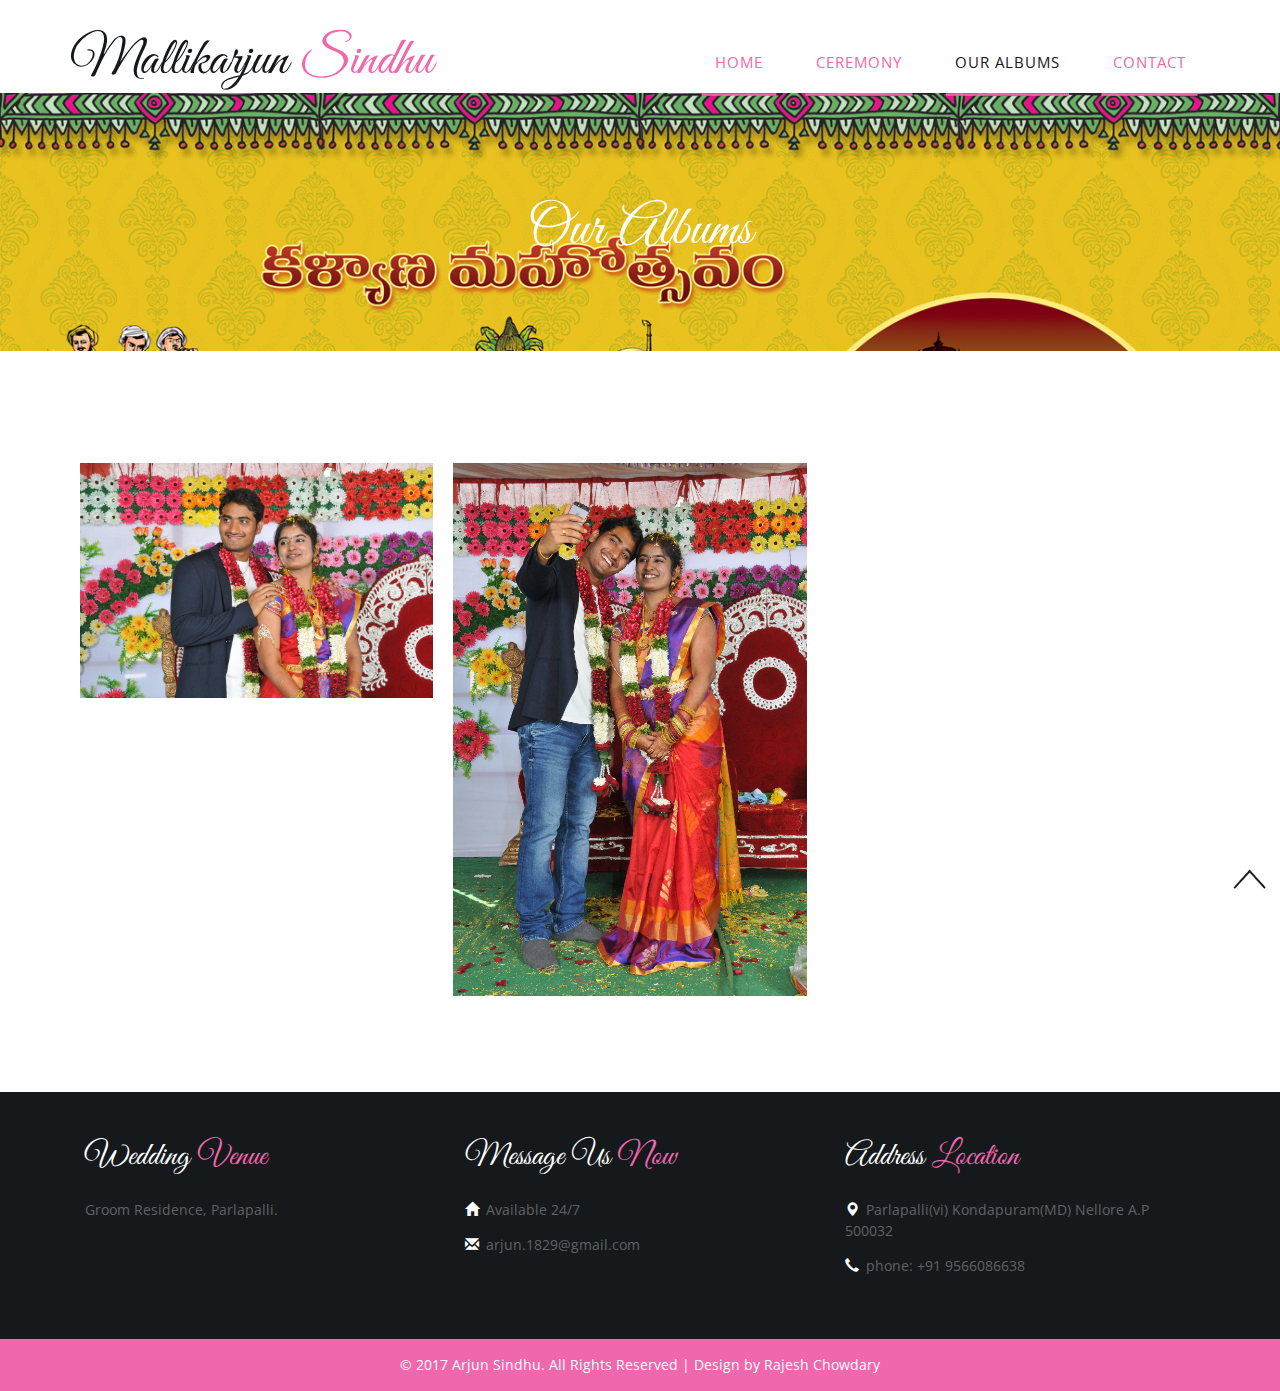
==== albums.html @ a533fb0a "added all content" ====
<!DOCTYPE HTML>
<html>
<head>
<title>Arjun weds Sindhu</title>
<meta name="viewport" content="width=device-width, initial-scale=1">
<meta http-equiv="Content-Type" content="text/html; charset=utf-8" />
<meta name="keywords" content="Best Day Responsive web template, Bootstrap Web Templates, Flat Web Templates, Andriod Compatible web template, 
Smartphone Compatible web template, free webdesigns for Nokia, Samsung, LG, SonyErricsson, Motorola web design" />
<script type="application/x-javascript"> addEventListener("load", function() { setTimeout(hideURLbar, 0); }, false); function hideURLbar(){ window.scrollTo(0,1); } </script>
<link href="css/bootstrap.css" rel='stylesheet' type='text/css' />
<link href='//fonts.googleapis.com/css?family=Open+Sans:700,700italic,800,300,300italic,400italic,400,600,600italic' rel='stylesheet' type='text/css'>
<!--Custom-Theme-files-->
	<link href="css/style.css" rel='stylesheet' type='text/css' />	
	<script src="js/jquery.min.js"> </script>
	<link rel="stylesheet" href="css/lightbox.css" type="text/css" media="all" />
    <script src="js/modernizr.custom.js"></script>

<!--/script-->
<script type="text/javascript" src="js/move-top.js"></script>
<script type="text/javascript" src="js/easing.js"></script>
<script type="text/javascript">
			jQuery(document).ready(function($) {
				$(".scroll").click(function(event){		
					event.preventDefault();
					$('html,body').animate({scrollTop:$(this.hash).offset().top},900);
				});
			});
</script>

</head>
<body>
	<!--start-home-->
	<div id="home" class="header">
		<div class="header-top">
			<div class="container">
				<div class="logo">
					<a href="index.html"><h1>Mallikarjun<span> Sindhu</span></h1></a>
				</div>
				 <span class="menu"> </span>
				    <div class="top-menu">
							<ul class="cl-effect-7">
								<li><a href="index.html">Home</a></li>
							
								<li><a href="ceremony.html">Ceremony</a></li>
								<li><a class="active" href="albums.html">Our Albums</a></li>
								<li><a href="contact.html">contact</a></li>
							</ul>
				</div>
            <!-- script-for-menu -->
				<script>
				$( "span.menu" ).click(function() {
				  $( ".top-menu" ).slideToggle( "slow", function() {
				    // Animation complete.
				  });
				});
			</script>
			<div class="clearfix"></div>
	<!--End-top-nav-script-->
			</div>
		</div>
       </div>
	   <!--banner-->
	<div class="banner two">
	     	<div class="container">
				<h2 class="second-head">Our Albums</h2>	
		    </div>
	</div>
	  <!--//banner-->
	<!--gallery-section-->
  <div class="gallery-section">
      <div class="container">
         <div class="categorie-grids cs-style-1">
				 <div class="col-md-4 cate-grid grid">
					<figure>
						<img src="images/3.jpg" alt="">
						<figcaption>
							<h3>Best Day</h3>
							
							<a class="example-image-link" href="images/3.jpg" data-lightbox="example-1" data-title="Interior Design">VIEW</a>
						</figcaption>
					</figure>
				 </div>
				 <div class="col-md-4 cate-grid grid">
					 <figure>
						<img src="images/4.jpg" alt="">
						<figcaption>
							<h3>Best Day</h3>
							
							<a class="example-image-link" href="images/4.jpg" data-lightbox="example-1" data-title="Interior Design">VIEW</a>
						</figcaption>
					</figure>
				 </div>
				
				 	
               <script src="js/lightbox.js"></script>
			 <div class="clearfix"></div>
		 </div>
	 </div>
</div>
	<!--/attend-->
     
	<!--/footer-->

	      <div class="footer">
		    <div class="container">
				 <div class="footer-top">
				    <div class="col-md-4 footer-grid">
					     <h4>Wedding <span>Venue</span></h4>
				          <ul class="bottom">
							 <li>Groom Residence, Parlapalli.</li>
							 
						 </ul>
				    </div>
					  <div class="col-md-4 footer-grid">
					     <h4>Message Us  <span>Now </span></h4>
				            <ul class="bottom">
						     <li><i class="glyphicon glyphicon-home"></i>Available 24/7 </li>
							 <li><i class="glyphicon glyphicon-envelope"></i><a href="mailto:arjun.1829@gmail.com">arjun.1829@gmail.com</a></li>
						   </ul>
				    </div>
					<div class="col-md-4 footer-grid">
					     <h4>Address  <span>Location </span></h4>
				           <ul class="bottom">
						     <li><i class="glyphicon glyphicon-map-marker"></i>Parlapalli(vi) Kondapuram(MD) Nellore A.P 500032 </li>
							 <li><i class="glyphicon glyphicon-earphone"></i>phone: +91 9566086638 </li>
						   </ul>
				    </div>
					<div class="clearfix"> </div>
				 </div>
			</div>
	     </div>

		<div class="copy">
		    <p>&copy; 2017 Arjun Sindhu. All Rights Reserved | Design by <a href="http://rajeshchowdary.com/">Rajesh Chowdary</a> </p>
		</div>

		<!--//footer-->
			<!--start-smooth-scrolling-->
						<script type="text/javascript">
									$(document).ready(function() {
										
										*/
										
										$().UItoTop({ easingType: 'easeOutQuart' });
										
									});
								</script>
		<a href="#home" id="toTop" class="scroll" style="display: block;"> <span id="toTopHover" style="opacity: 1;"> </span></a>


</body>
</html>
---- css/style.css ----
html, body{
font-family: 'Open Sans', sans-serif;
 font-size: 100%;
 background: #FFf;
}

body a {
	transition:0.5s all;
	-webkit-transition:0.5s all;
	-moz-transition:0.5s all;
	-o-transition:0.5s all;
	-ms-transition:0.5s all;
}
@font-face {
   font-family: 'GreatVibes-Regular';
   src: url(../fonts/GreatVibes-Regular.ttf)format('truetype');
}
a:hover{
 text-decoration:none;
}
input[type="button"],input[type="submit"],li.parallelogram{
	transition:0.5s all;
	-webkit-transition:0.5s all;
	-moz-transition:0.5s all;
	-o-transition:0.5s all;
	-ms-transition:0.5s all;
}
h1,h2,h3,h4,h5,h6{
   margin:0;		
   font-family: 'GreatVibes-Regular';
   font-weight:400;

}	
p{
	margin:0;
	font-family: 'Open Sans', sans-serif;
}
ul{
	margin:0;
	padding:0;
}
label{
	margin:0;
}
.logo  a{
	display:block;
}
.logo {
	float:left;
}
.logo  a h1{
     color: #15191c;
     font-size: 3.3em;
}
.logo  a h1:hover{
 text-decoration:none;
}
.logo  a h1 span{
 color:#f067ae;
}
.top-menu ul li a{
	position: relative;
    display: inline-block;
       padding: 20px 20px;
    outline: none;
    color: #fff;
    text-decoration: none;
    text-transform: uppercase;
    letter-spacing: 1px;
    font-weight: 400;
    text-shadow: 0 0 1px rgba(255,255,255,0.3);
    font-size: 1em;
}
.top-menu a:hover,
.top-menu a:focus {
	outline: none;
}
.top-menu {
	float:right;
}
.top-menu ul{
	padding:0;
	margin: 0;
}
*,
*:after,
*::before {
    -webkit-box-sizing: border-box;
    -moz-box-sizing: border-box;
    box-sizing: border-box;
}
.top-menu ul li {
	display: inline-block;
    margin: 0 .3em;
    outline: none;
    text-decoration: none;
    text-transform: uppercase;
    letter-spacing: 1px;
    font-weight: 400;
    font-size: 15px;
}
.top-menu ul li a{
	color:#f067ae;
}
ul a:hover,
ul a:focus {
	outline: none;
	color: #FFF;
	text-decoration: none;
}
/* Effect 7: second border slides up */
.cl-effect-7 a {
	padding: 12px 10px 10px;
	color: #566473;
	text-shadow: none;
	font-weight: 700;
}
.cl-effect-7 a::before,
.cl-effect-7 a::after {
	position: absolute;
	top: 100%;
	left: 0;
	width: 100%;
	height: 3px;
	background:#f067ae;
	content: '';
	-webkit-transition: -webkit-transform 0.3s;
	-moz-transition: -moz-transform 0.3s;
	transition: transform 0.3s;
	-webkit-transform: scale(0.85);
	-moz-transform: scale(0.85);
	transform: scale(0.85);
}
.cl-effect-7 a::after {
	opacity: 0;
	-webkit-transition: top 0.3s, opacity 0.3s, -webkit-transform 0.3s;
	-moz-transition: top 0.3s, opacity 0.3s, -moz-transform 0.3s;
	transition: top 0.3s, opacity 0.3s, transform 0.3s;
}
.cl-effect-7 a:hover::before,
.cl-effect-7 a:hover::after,
.cl-effect-7 a:focus::before,
.cl-effect-7 a:focus::after {
	-webkit-transform: scale(1);
	-moz-transform: scale(1);
	transform: scale(1);
}
.cl-effect-7 a:hover::after,
.cl-effect-7 a:focus::after {
	top: 0%;
	opacity: 1;
}
nav a {
	position: relative;
	display: inline-block;
	outline: none;
	color: #e01981;
	text-decoration: none;
	text-transform: uppercase;
	font-weight: 400;
	text-shadow: 0 0 1px rgba(255,255,255,0.3);
	font-size: 1em;
}
nav a:hover,
nav a:focus {
	outline: none;
}
.top-menu ul li a:hover,.top-menu ul li a.active{
	color:#15191c;
}
.top_right {
    float: right;
	    margin-top: 0.6em;
}
.top_right h6{
       color: #00aaad;
    font-size: 0.85em;
    font-weight: 400;
    text-transform: uppercase;
	    padding: 0;
}
.top_right p {
         color: #a5cd39;
    font-size: 1em;
       font-weight: 600;
    text-transform: uppercase;
    margin-top: 0.8em;
}
.header-middle {
    padding: 2em 0;
}
/*--responsive-design--*/
@media (max-width:640px){
	.header-bottom {
  		padding: 1em 0;
	}
	.logo a h1 {
		font-size: 3em;
		margin-bottom: 10px;
	}
	 span.menu {
	  width: 35px;
	  height: 35px;
	  background: url('../images/nav.png') no-repeat;
	  display: inline-block;
	  cursor: pointer;
	  float: right;
	  margin: 0.7em 0;
	}
	.header-bottom {
  		padding: 1em 0;
	}
	.top-menu {
  	      width: 100%;
		display: none;
		text-align: center;
		background: #f067ae;
		padding: 0;
		margin-top: 4px;
		padding: 1em 0;
	}
	.top-menu ul{
		float:none;
		width:100%;
	}
	.top-menu ul li{
		display:block;
		float: none;
	}
	.top-menu ul li a {
  		  color: #fff;
		  display: block;
		     padding: 4px 0px;
    margin: 0 0 1em 0;
	}
}
/*--start-home--*/
.header-top {
      padding: 2em 0 0 0;
    background: #fff;
}
.banner{
    background: url(../images/banner.jpg) no-repeat center top;
    background-size: cover;
    -webkit-background-size: cover;
    -moz-background-size: cover;
    -o-background-size: cover;
    -ms-background-size: cover;
    min-height: 518px;
}
/*--header--*/
#slider2,
#slider3 {
  box-shadow: none;
  -moz-box-shadow: none;
  -webkit-box-shadow: none;
  margin: 0 auto;
}
.rslides_tabs li:first-child {
  margin-left: 0;
}
.rslides_tabs .rslides_here a {
  background: rgba(255,255,255,.1);
  color: #fff;
  font-weight: bold;
}
.events {
  list-style: none;
}
.callbacks_container {
  position: relative;
  float: left;
  width: 100%;
}
.callbacks {
  position: relative;
  list-style: none;
  overflow: hidden;
  width: 100%;
  padding: 0;
  margin: 0;
}
.callbacks li {
  position: absolute;
  width: 100%;
}
.callbacks img {
  position: relative;
  z-index: 1;
  height: auto;
  border: 0;
}
.callbacks .caption {
	display: block;
	position: absolute;
	z-index: 2;
	font-size: 20px;
	text-shadow: none;
	color: #fff;
	left: 0;
	right: 0;
	padding: 10px 20px;
	margin: 0;
	max-width: none;
	top: 10%;
	text-align: center;
}
.callbacks_nav {
      position: absolute;
    -webkit-tap-highlight-color: rgba(0,0,0,0);
    top:17%;
    left: 0;
    opacity: 0.7;
    z-index: 3;
    text-indent: -9999px;
    overflow: hidden;
    text-decoration: none;
    height: 70px;
    width:40px;
    background: transparent url("../images/arrows.png") no-repeat left top;
    margin-top:3%;
}
 .callbacks_nav:hover{
  	opacity: 0.5;
  }
.callbacks_nav.next {
     left: auto;
    background-position: right top;
    right: 403px;
 }
 .callbacks_nav.prev {
	right: auto;
    background-position: left top;
       left: 398px;
}
#slider3-pager a {
  display: inline-block;
}
#slider3-pager span{
  float: left;
}
#slider3-pager span{
	width:100px;
	height:15px;
	background:#fff;
	display:inline-block;
	border-radius:30em;
	opacity:0.6;
}
#slider3-pager .rslides_here a {
  background: #FFF;
  border-radius:30em;
  opacity:1;
}
#slider3-pager a {
  padding: 0;
}
#slider3-pager li{
	display:inline-block;
}
.rslides {
  position: relative;
  list-style: none;
  overflow: hidden;
  width: 100%;
  padding: 0;
}
.rslides li {
  -webkit-backface-visibility: hidden;
  position: absolute;
  display:none;
  width: 100%;
  left: 0;
  top: 0;
}
.rslides li{
  position: relative;
  display: block;
  float: left;
}
.rslides img {
  height: auto;
  border: 0;
  }
.callbacks_tabs{
    list-style: none;
    position: absolute;
    bottom: -64%;
    z-index: 999;
    right: -1%;
    padding: 0;
    margin: 0;
    display: block;
}
.slider-top span{
	font-weight:600;
}
.callbacks_tabs li{
    display: block;
    margin: 0.3em .0em;
}
@media screen and (max-width: 600px) {
  .callbacks_nav {
    top: 47%;
    }
}
/*----*/
.callbacks_tabs a{
 visibility: hidden;
}
.callbacks_tabs a:after {
    content: "\f111";
  font-size: 0;
  font-family: FontAwesome;
  visibility: visible;
  display: block;
     width:14px;
    height:14px;
    display: block;
    background:#fff;
  display: inline-block;
  border:none;
  border-radius:50%;
  -webkit-border-radius:50%;
  -moz-border-radius:50%;
  -o-border-radius:50%;
  -ms-border-radius:50%;
}
.callbacks_here a:after{
  background:#f067ae;
}
.banner-info {
    margin-top: 11em;
    text-align: center;
    margin-left: 9em;
}
.banner-info h3 {
          font-size: 4em;
    color: #fff;
    line-height: 1.3em;
}
.banner-info h3 span{
  color: #f067ae;
}
.banner-info p {
  font-size: 1em;
  font-weight:400;
  color:#ffcc00;
  margin: 0.3em 0;
}
/*--drop-down--*/
select {
    width: 100%;
    font-size:0.9em;
    font-weight: 500;
    padding: 5.3px;
    outline: none;
    color: #777;
    background: url(../images/down.png) no-repeat 95% 50% #f3f5f7;
    border: 1px solid #fff;
    cursor: pointer;
    -webkit-appearance: none;
}
select option {
    border: 1px solid #DFDFDF;
    outline: none;
    -webkit-transition: all 0.3s ease-in-out;
    -moz-transition: all 0.3s ease-in-out;
    -o-transition: all 0.3s ease-in-out;
    transition: all 0.3s ease-in-out;
}
.main-drop {
    position: relative;
}
.hands h4 {
       font-size: 2.8em;
    text-align: center;
    color: #fff;
    margin-bottom: 18px;
}
.hands {
    position: absolute;
    top: 66%;
    left:5%;
}
.couple {
       position: absolute;
    z-index: 9999;
}
.couple h5 {
        text-align: center;
    margin-top: 26px;
    font-size: 2em;
    color: #fff
}
.bride{
    padding: 2em 3.75em;
	 background-color: #15191C;
}
.groom {
    background-color:#1D2327;
    padding: 2em 3.75em;
}
.couple img {
    border-radius: 50%;
	-webkit-border-radius: 50%;
	-moz-border-radius: 50%;
	-o-border-radius: 50%;
	-ms-border-radius: 50%;
}
/*--welcome--*/
.welcome-top {
    text-align: center;
    margin: 0 auto;
    padding: 5em 0 5em 26em;
}
.welcome-top h2 {
    text-align: center;
    margin-top: 26px;
    font-size:2.7em;
      color: #15191c;
}
.welcome-top p {
        font-size: 0.9em;
    line-height: 1.9em;
    color: #777;
    margin: 1em 0 2em 0;
}
.welcome-top a{
	position: relative;
    display: inline-block;
    padding:15px 20px;
    outline: none;
   color: #15191c;
    text-decoration: none;
    text-transform: uppercase;
    letter-spacing: 1px;
    font-weight: 400;
    text-shadow: 0 0 1px rgba(255,255,255,0.3);
    font-size:0.95em;
}
.welcome-top a:hover,
.welcome-top a:focus {
	outline: none;
}
.welcome-top a {
	color: #15191c;
	text-shadow: none;
	font-weight: 700;
}
.welcome-top a::before,
.welcome-top a::after {
	position: absolute;
	top: 100%;
	left: 0;
	width: 100%;
	height: 3px;
	background: #e01981;
	content: '';
	-webkit-transition: -webkit-transform 0.3s;
	-moz-transition: -moz-transform 0.3s;
	transition: transform 0.3s;
	-webkit-transform: scale(0.85);
	-moz-transform: scale(0.85);
	transform: scale(0.85);
}
.welcome-top a::after {
	opacity: 0;
	-webkit-transition: top 0.3s, opacity 0.3s, -webkit-transform 0.3s;
	-moz-transition: top 0.3s, opacity 0.3s, -moz-transform 0.3s;
	transition: top 0.3s, opacity 0.3s, transform 0.3s;
}
.welcome-top a:hover::before,
.welcome-top a:hover::after,
.welcome-top a:focus::before,
.welcome-top a:focus::after {
	-webkit-transform: scale(1);
	-moz-transform: scale(1);
	transform: scale(1);
}
.welcome-top a:hover::after,
.welcome-top a:focus::after {
	top: 0%;
	opacity: 1;
}
/*--registry-section--*/
.registry-section {
    background-color:#f4f4f4;
    padding: 4em 0 0 0;
}
h3.tittle {
       font-size: 4em;
    text-align: center;
    margin-bottom: 1em;
    color: #15191C;
}
a.mask {
	text-decoration: none;
	overflow: hidden;
	display: block;
}
a.mask {
	text-decoration: none;
	overflow: hidden;
	display: block;
}
img.zoom-img:hover {
	-webkit-transform: scale(1.15);
	-webkit-transition-timing-function: ease-out;
	-webkit-transition-duration: 750ms;
	-moz-transform: scale(1.15);
	-moz-transition-timing-function: ease-out;
	-moz-transition-duration: 750ms;
	overflow: hidden;
}
img.zoom-img {
	-webkit-transform: scale(1, 1);
	-webkit-transition-timing-function: ease-out;
	-webkit-transition-duration: 250ms;
	-moz-transform: scale(1, 1);
	-moz-transition-timing-function: ease-out;
	-moz-transition-duration: 250ms;
}
.registry-left,.registry-right {
    padding: 0;
}
.registry-left img,.registry-right img {
    width: 100%;
}
.registry-text {
    background-color: #15191C;
    padding: 3em 3em;
	border-top:3px solid #15191C;
	border-bottom:3px solid #f067ae;
}
.registry-text:hover {
    -webkit-transition: all 0.3s ease-in-out;
    -moz-transition: all 0.3s ease-in-out;
    -o-transition: all 0.3s ease-in-out;
    transition: all 0.3s ease-in-out;
		border-top:3px solid  #f067ae;
	border-bottom:3px solid #f067ae;
}
.registry-text h4 {
       font-size: 2.5em;
    color: #f067ae;
}
.registry-text h6 {
    font-size:1.8em;
    color:#fff;
	margin-top:1em;
}
.registry-text p{
    font-size: 0.9em;
    line-height: 1.9em;
    color: #fff;
    margin: 1em 0 0em 0;
}
/*--friends--*/
.friends{
    background: url(../images/f.jpg) no-repeat center top;
    background-size: cover;
    -webkit-background-size: cover;
    -moz-background-size: cover;
    -o-background-size: cover;
    -ms-background-size: cover;
    min-height:520px;
}
.friends-section {
    padding: 4em 0 0 0;
}
.testimonial-content {
    text-align: center;
    width: 75%;
    padding: 2em;
    border: 4px solid #fff;
    margin: 5em auto 3em;
}
.testimonial-content p img {
    display: inline-block;
    margin: 0 10px;
}
.testimonial-content p {
    font-size: 1em;
    line-height: 1.9em;
    color: black;
    margin: 1em 0 0em 0;
}
.test,.test img {
    text-align: center;
    margin: 0 auto;
}
.test img {
    border-radius: 50%;
    -webkit-border-radius: 50%;
    -moz-border-radius: 50%;
    -o-border-radius: 50%;
    -ms-border-radius: 50%;
}
.test h5 {
    text-align: center;
    margin-top: 20px;
    font-size: 2em;
    color: #fff;
}
/*--rsvp--*/
.attend {
    background: url(../images/bg.jpg)no-repeat 0px 0px;
    background-size: cover;
    -webkit-background-size: cover;
    -o-background-size: cover;
    -moz-background-size: cover;
    min-height:650px;
	position:relative;
}
label {
    margin: 0;
    font-size: 1em;
    color: #34353a;
    margin-bottom: 0.3em;
    font-weight: 400;
}
.attend form input[type="text"]{
    width: 100%;
    border: 1px solid #ddd;
    outline: none;
    background: none;
    padding:9px 18px;
    font-weight: 400;
    font-size: 15px;
    text-transform: uppercase;
    color: #333;
    margin: 0px 0 7px 0;
}
.attend form input[type="submit"] {
    outline: none;
    padding: 0.7em 1em;
    color: #fff;
    background: #f067ae;
    font-weight: 500;
    font-size: 1em;
    display: block;
    border: none;
    margin: 0 auto;
}
.attend form input[type="submit"]:hover {
    background-color: #15191c;
	    transition: 0.5s all;
    -webkit-transition: 0.5s all;
    -moz-transition: 0.5s all;
    -o-transition: 0.5s all;
    -ms-transition: 0.5s all;
}
h3.tittle.atd {
       margin: 0em auto 0 0;
    text-align: center;
    color: #fff;
    padding-top: 0.5em;
}
.sub {
    margin-top: 0.5em;
}
.rsvp {
   width: 25%;
    margin: 0 auto;
    background: #fff;
    padding-bottom: 3px;
    position: absolute;
    top: 23%;
    left: 41%;
    padding: 2em 2em;
}
.rsvp select{
    width: 100%;
    font-size: 0.9em;
    font-weight: 500;
    padding:9px;
    outline: none;
    color: #777;
    background: url(../images/down.png) no-repeat 95% 50% #fff;
    border: 1px solid #ddd;
    cursor: pointer;
    -webkit-appearance: none;
	    margin-bottom: 1em;
}
.program-img img{
width:100%;
}
.program-text p,.program-img p {
    font-size: 0.9em;
    line-height: 1.9em;
    color: #777;
    margin: 1em 0 0em 0;
}
.post-time {
       float: left;
    width: 18%;
    margin-right: 3%;
}
.post-time a {
    outline: none;
    padding: 0.6em 0.7em;
    color: #fff;
    background: #f067ae;
    font-weight: 500;
    font-size: 1em;
    display: block;
    border: none;
	text-align:center;
}
.program {
      padding: 5em 0;
}
.popular-post-grids {
    padding: 1em 0;
}
.post-text {
    float: left;
    width: 72%;
	    text-align: left;
}
.popular-post-grid {
    margin-bottom:1em;
}
.media-left.response-text-left {
    float: left;
		width:19%;
}
.media-left.response-text-left img {
    border-radius: 50%;
	-o-border-radius: 50%;
	-moz-border-radius: 50%;
	-webkit-border-radius: 50%;
	-ms-border-radius: 50%;
}
.post-img img {
    width: 73%;
}
a.pp-title:hover {
   color: #F067AE;
}
.response-text-right p {
    font-size: 0.9em;
    margin: 0 0 1em;
    line-height: 2em;
    color: #AFAFAF;
}
.media-left.response-text-left a {
       color: #ffcc00;
    font-size: 1em;
    display: block;
    margin-top: 5px;
    text-align: center;
       margin-right: 47px;
}
.media-body.response-text-right ul li {
	    color: #ffcc00;
    font-size: 0.9em;
    display: inline-block;
    font-weight: bold;
}
.media-body.response-text-right ul li a{
       color: #000008;
    font-size: 1em;
    display: block;
    margin-top: 6px;
    margin-left: 2em;
}
.media-body.response-text-right ul li a:hover {
	color:#F90;
}
.response {
    padding: 1em;
}
.scrollbar{
    float: left;
    height: 426px;
    width: 100%;
    overflow-y: scroll;
}
.force-overflow
{
	min-height: 330px;
}
#style-2::-webkit-scrollbar-track
{
	-webkit-box-shadow: inset 0 0 6px rgba(0,0,0,0.3);
	background-color:#fff;
}

#style-2::-webkit-scrollbar
{
	width:5px;
	background-color:#f067ae;
}

#style-2::-webkit-scrollbar-thumb
{
	background-color:#f067ae;
}
.response-text-right p {
        color: #777;
    font-size: 1em;
    margin: 0 0 1em;
}
.media-body.response-text-right {
    float:right;
	width:77%;
	text-align: left;
}
.post-text h4 {
    font-size:2.6em;
    color: #15191C;
}
.program-img h4 {
    margin-top: 20px;
    font-size: 2.8em;
    text-align: center;
    color: #15191C;
}
.program-img p {
text-align:center;
}
/*--our-story--*/
.banner.two {
    background: url(../images/banner2.jpg) no-repeat center top;
    background-size: cover;
    -webkit-background-size: cover;
    -moz-background-size: cover;
    -o-background-size: cover;
    -ms-background-size: cover;
    min-height:300px;
}
h2.second-head {
    color: #fff;
    font-size: 4em;
    text-align: center;
    padding: 2em 0;
}
.our-story {
    padding: 5em 0;
}
.story-img{
  position:relative;
}
.story-img img{
  width:100%;
}
.our-story-text{
  text-align:right;
}
.our-story-text.two {
    text-align: left;
}
.our-story-text p {
    font-size: 0.9em;
    line-height: 1.9em;
    color: #777;
    margin: 1em 0 0em 0;
}
.our-story-text h4 {
    font-size: 2.5em;
    color: #f067ae;
}
.date-rotate {
    font-weight: normal;
    z-index: 2;
    background-color: #F067AE;
    text-align: center;
    color: #fff;
    padding: 1.2em 1em;
}
.date-rotate span {
   font-size:1em;
}
.our-story-top {
    margin-bottom: 3em;
}
/*--ceremony--*/
.blog-bottom {
	position: relative;
}
.blog-left {
	width:44%;
	float: left;
	padding-bottom: 5%;
	height: 330px;
}
.blog-left p{
	color:#777;
	font-size: 0.8755em;
	line-height: 1.9em;
	width: 86%;
}

.blog-right{
	width: 43%;
	float: right;
	position: relative;
	padding-bottom: 5%;
}
.blog-right.two{
 float:left;
}
.blog-left.two {
    float: right;
}
.blog-right h6,.blog-left h6{
    color: #15191c;
    font-size:1.8em;
}
.blog-right h4,.blog-left h4{
    font-size: 2.5em;
    color: #f067ae;
	margin:2% 0;
}
.blog-right p{
	color:#777;
	font-size: 0.8755em;
	line-height: 1.9em;
	width: 86%;
}
.circle {
	    position: absolute;
    top: 0em;
    left: 557px;
    display: block;
    width: 16px;
    height: 16px;
    border: 3px solid #E3E4E4;
    -webkit-border-radius: 50%;
    -moz-border-radius: 50%;
    border-radius: 50%;
    background-color: #F067AE;
    padding: 10px;
}
.post {
	background: #15191C;
	color: #fff;
	width: 80px;
	height: 80px;
	padding: 12px;
	text-align: center;
	border: 7px solid #EBEBEB;
	position: absolute;
	left: 47em;
	border-radius: 30em;
	-webkit-border-radius: 30em;
	-moz-border-radius: 30em;
	-o-border-radius: 30em;
	-webkit-transition: all 0.5s ease-in-out;
   -moz-transition: all 0.5s ease-in-out;
   -o-transition: all 0.5s ease-in-out;
   -ms-transition: all 0.5s ease-in-out;
   transition: all 0.5s ease-in-out;
}
.post a{
	color:#fff;
	    text-decoration: none;
    font-size: 0.9em;
}
.post:hover {
	background:#f067ae;
	color: #fff;
}
.ceremony {
    padding: 5em 0;
}
span.devide-line {
    width: 0;
    height: 316px;
    position: absolute;
    top: 19px;
    display: initial;
    border: 1px dashed #F067AE;
    right: 569px;
}
/*--gallery--*/
.gallery-section {
    padding:4em 0 4em 0;
    text-align: center;
}
.grid {
	padding: 20px 20px 100px 20px;
	max-width: 1300px;
	margin: 0 auto;
	list-style: none;
	text-align: center;
}
.grid {
	display: inline-block;
	width: 440px;
	margin: 0;
	padding: 0px;
	text-align: left;
	position: relative;
	
}
.grid figure {
	margin: 0;
	position: relative;
}
.grid figure img {
	max-width: 100%;
	display: block;
	position: relative;
}
.grid figcaption {
	position: absolute;
    top: 0;
    left: 0;
    padding: 20px;
    background: rgba(239, 89, 166, 0.77);
    color: #fff;
}
.grid figcaption span:before {
	content: ' ';
}
.grid figcaption a {
	     text-align: center;
    padding: 9px 21px;
    font-size: 0.8em;
    display: inline-block;
    background: #15191C;
    color: #fff;
    text-decoration: none;
}
.grid figcaption a:hover {
	background-color:#464042;
}
.cs-style-1 figcaption {
	height: 100%;
	width: 100%;
	opacity: 0;
	text-align: center;
	-webkit-backface-visibility: hidden;
	-moz-backface-visibility: hidden;
	backface-visibility: hidden;
	-webkit-transition: -webkit-transform 0.3s, opacity 0.3s;
	-moz-transition: -moz-transform 0.3s, opacity 0.3s;
	transition: transform 0.3s, opacity 0.3s;
}
.no-touch .cs-style-1 figure:hover figcaption,
.cs-style-1 figure.cs-hover figcaption {
	opacity: 1;
	-webkit-transform: translate(15px, 15px);
	-moz-transform: translate(15px, 15px);
	-ms-transform: translate(15px, 15px);
	transform: translate(15px, 15px);
}
.cs-style-1 figcaption h3 {
    font-size: 2.5em;
    color: #fff;
    margin: 0.5em 0 0.3em 0;
}

.cs-style-1 figcaption span {
	font-size: 0.9em;
	display: block;
}
.cs-style-1 figcaption a {
	margin-top:1em;
}
/* Caption Style 1 */
.categorie-grids {
	margin-top:3em;
}
.cate-grid{	
	background-size: 100%;
    margin: 0 10px;
    width: 31%;
    padding: 0;
    margin-bottom: 2em;
}
.cate-grid h4 {
	color: #e21737;
	font-size: 1.5em;
	font-weight: 600;
	letter-spacing: 1px;
	margin-bottom: 13px;
} 
.cate-grid p {
  color: #fff;
  font-size: 1.5em;
  font-weight: 300;
}
a.store {
	color: #fff;
	font-size: .95em;
	border: 2px solid #000;
	border-radius: 7px;
  -web-kit-border-radius:7px;
  -o-border-radius:7px;
  -ms-border-radius:7px;
  -moz-border-radius:7px;
	font-weight: 500;
	display: inline-block;
	padding: 0.7em 2.2em;
	margin-top: 1.5em;
}
a.store:hover{
	border:2px solid #e21737;
	color:#e21737;
}
/*-- contact-page --*/
.contact-form {
	margin-bottom: 3em;
}
p.your-para {
        font-size: 0.9em;
    margin: 0 0 5px 0;
    font-weight: bold;
    text-transform: uppercase;
    color: #15191c;
}
.contact-grid input[type="text"], .contact-grid textarea {
  width: 100%;
  padding:0.8em;
  margin: 0 0 0.8em 0;

  background: #fff;
  outline: none;
  border: 1px solid #DADADA;
  -webkit-appearance: none;
}
.contact-grid textarea {
  resize: none;
  min-height: 220px;
}
.contact-in{
 padding-left:0;
}
.contact-in h5{
    color: #f067ae;
    font-size: 2em;
    margin: 0px 0 10px 0;
    line-height: 1.2em;
    padding: 0;
}
p.para1{
     color: #777;
    font-size: 0.9em;
    line-height: 1.9em;
}
address {
   width: 100%;
   color: #777;
  font-size:0.9em;
  line-height: 1.9em;
}
.contact-grid {
  padding-left: 0;
}
address  a {
 color: #777;
 font-size: 0.95em;
 line-height: 1.8em;
}
address  a:hover {
    color: #D00030;
}
.more-address b, strong{
         color: #000008!important;
}
.more-address{
    padding: 1em 0;
} 
abbr[title], abbr[data-original-title] {
    cursor: help;
    border-bottom: none!important;
    color: #444;
}
.send input[type="submit"] {
       background:#f067ae;
    outline: none;
    font-size: 1em;
    margin: 16px 0px;
    border: none;
    padding: 0.6em 2em;
    color: #fff;
    transition: 0.5s all;
    -webkit-transition: 0.5s all;
    -o-transition: 0.5s all;
    -moz-transition: 0.5s all;
    -ms-transition: 0.5s all;
    text-transform: uppercase;
    -webkit-appearance: none;
}
.send input[type="submit"]:hover {
      background:#15191c;
}
h3.tittle.find {
    margin-bottom:0.5em;
}
.map iframe {
    height: 400px;
    border: none;
    width: 100%;
}
.section-contact {
    padding: 5em 0 4em 0;
}
.map {
    padding-bottom: 4em;
}
/*--single-page--*/
.single-img{
  position:relative;
}
.date-single {
    font-weight: normal;
    z-index: 2;
    background-color: #F067AE;
    text-align: center;
    color: #fff;
    padding: 1.2em 1em;
}
.date-single span {
   font-size:1em;
}

.single-img img {
    width: 100%;
}
.single-page {
    padding: 5em 0;
}
.single-text p {
    color: #777;
    font-size: 0.9em;
    line-height: 1.9em;
}
.single-text h4 {
    font-size: 2.5em;
    color: #f067ae;
	    margin-bottom: 0.2em;
}
.single-text {
    margin: 2em 0 0 0;
}
.leave h4, h4.tz-title-4.tzcolor-blue {
    color:#F067AE;
    font-size: 2.5em;
    font-weight: 400;
    margin-top: 0.5em;
}
#commentform input[type="text"] {
    padding: 14px 15px;
    width: 100%;
    color: #555;
    font-size: 1em;
    border: 1px solid #eee;
    outline: none;
    display: block;
}
#commentform textarea {
    padding: 13px 20px;
    width: 100%;
    color: #444;
    font-size: 0.85em;
    outline: none;
    height: 150px;
    display: block;
    resize: none;
    font-weight: 400;
    border: 1px solid #eee;
    background: #fff;
}
#commentform input[type="submit"] {
    padding: 0.8em 3em;
    color: #fff;
    font-size: 1em;
    font-weight: 400;
    text-transform: uppercase;
    text-decoration: none;
    -webkit-appearance: none;
    background:#15191c;
    outline: none;
    border: none;
}
#commentform input[type="submit"]:hover {
    background:#F067AE;
}
.preview img {
    border-radius: 50%;
    -o-border-radius: 50%;
    -webkit-border-radius: 50%;
    -moz-border-radius: 50%;
    -ms-border-radius: 50%;
    width: 80%;
}
.title a {
    color: #383C40;
    font-size: 2.3em;
    font-weight: 400;
    font-family: 'GreatVibes-Regular';
}
.title a:hover{
    color: #F067AE;
}
.single_grid2 p {
    color: #777;
    font-size:0.9em;
    line-height: 1.9em;
    margin-top: 0.5em;
}
h5.m_26 a {
       float: right;
    text-decoration: none;
    color: #fff;
    font-size: 1.1em;
    font-weight: 400;
    padding: 0.7em 1.2em;
    display: inline-block;
    background: #15191c;
    margin: 0 auto;
    margin-top: 1em;
    font-family: 'Open Sans', sans-serif;
}
ul.list {
    margin-top: 3em;
}
ul.list li {
    list-style: none;
}
h5.m_26 a:hover {
background:#F067AE;
}
span.m_14 {
       color: #F067AE;
    font-weight: 400;
    text-transform: capitalize;
    font-size: 0.9em;
}
#commentform label {
    display: block;
    font-size: 1em;
    color: #777;
    font-weight: 400;
    margin: 0.5em 0;
}
p.form-submit {
    margin: 2em 0;
}
/*--footer--*/
.footer {
    padding:3em 0;
    background-color:#15191c;
}
.footer-grid h4 {
        color: #fff;
    font-size: 2em;
}
.footer-grid h4 span {
    color: #f067ae;
}
ul.bottom{
 margin-top:1.6em;
}
ul.bottom li {
    list-style: none;
    display: block;
    margin-bottom: 1em;
    color:#606265;
    font-size: 0.9em;
}
ul.bottom li a{
 color:#606265;
    font-size:1em;
}
ul.bottom li a:hover{
	    color: #e01981;
}
ul.bottom i {
    color: #fff;
    margin-right: 0.5em;
}
.copy {
        text-align: center;
    background:#f067ae;
    padding: 1em;
	}
.copy p {
  color: #fff;
  font-size: 0.9em;
}
.copy p a {
   color:#fff;
}
.copy p a:hover{
	 text-decoration: underline;
}
/*--top-move--*/
#toTop {
  display: none;
  text-decoration: none;
  position: fixed;
  bottom: 10px;
  right: 10px;
  overflow: hidden;
  width: 40px;
  height: 22px;
  border: none;
  text-indent: 100%;
  background: url(../images/move-top.png) no-repeat 0px 0px;
}
/*--responsive--*/
@media (max-width:1440px){
	.post {
		width: 80px;
		height: 80px;
		padding: 12px;
		left: 42em;
	}
	.rsvp {
		width: 27%;
		margin: 0 auto;
		top: 23%;
		left: 37%;
		padding: 2em 2em;
	}
}
@media (max-width:1366px){
	.post {
		width: 80px;
		height: 80px;
		padding: 12px;
		left: 39.8em;
	}
	h3.tittle {
		font-size: 3.5em;
	}
	.post-text h4 {
		font-size: 2.4em;
	}
	.program-img h4 {
      margin-top: 20px;
      font-size: 2.6em;
	}
	.blog-right h6, .blog-left h6 {
		font-size: 1.6em;
	}
	.blog-right h4, .blog-left h4 {
      font-size: 2.4em;
	}
	.banner.two {
		min-height: 258px;
	}
	h2.second-head {
		font-size: 3.5em;
		padding: 1.9em 0 0 0;
	}
	h3.tittle.atd {
		margin: 0em auto 0 0;
		padding-top: 1em;
	}
}
@media (max-width:1280px){
	.banner {
		min-height: 476px;
	}
	.rsvp {
		width: 30%;
		margin: 0 auto;
		top: 23%;
		left: 36%;
		padding: 2em 2em;
	}
	.post {
		width: 80px;
		height: 80px;
		padding: 12px;
		left: 40.9em;
		font-size: 0.9em;
	}
}
@media (max-width:1024px){
	.welcome-top {
		padding: 5em 0 5em 21em;
	}
	.banner-info {
		margin-top: 5em;
		text-align: center;
		margin-left: 6em;
	}
	.banner {
		min-height: 331px;
	}
	.registry-text {
      padding: 2em 2em;
	}
	.registry-text h6 {
		font-size: 1.4em;
		margin-top: 0.8em;
	}
	.registry-text p {
		font-size: 0.85em;
		margin: 0.5em 0 0em 0;
	}
	.registry-text h4 {
		font-size: 2.3em;
	}
	.testimonial-content p,.program-text p, .program-img p,.our-story-text p,.single_grid2 p,.single-text p {
      font-size: 0.9em;
	}
	.callbacks_nav.prev {
		right: auto;
		background-position: left top;
		left: 328px;
	}
	.callbacks_nav.next {
		left: auto;
		background-position: right top;
		right: 322px;
	}
	.post-text h4 {
		font-size: 2.2em;
	}
	.program-img h4 {
		margin-top: 20px;
		font-size: 2.4em;
	}
	.post-time a {
		padding: 0.6em 0.7em;
		font-size: 0.9em;
	}
	label {
		margin: 0;
		font-size: 0.9em;
		color: #34353a;
		margin-bottom: 0.3em;
		font-weight: 400;
	}
	.rsvp {
		width: 36%;
		margin: 0 auto;
		top: 23%;
		left: 32%;
		padding: 2em 2em;
	}
	h3.tittle {
		font-size: 3.3em;
	}
	.attend {
		min-height: 603px;
	}
	.banner-info h3 {
      font-size: 3.5em;
	}
	.banner.two {
		min-height: 214px;
	}
	h2.second-head {
		font-size: 3em;
		padding: 1.9em 0 0 0;
	}
	.our-story {
		padding: 4em 0;
	}
	.circle {
    position: absolute;
    top: 0em;
    left: 463px;
    display: block;
    width: 16px;
    height: 16px;
	}
	span.devide-line {
		width: 0;
		height: 316px;
		top: 19px;
		right: 463px;
	}
	.post {
		width: 80px;
		height: 80px;
		padding: 12px;
		left: 32.9em;
		font-size: 0.9em;
	}
	.cate-grid {
		background-size: 100%;
		margin: 0 10px;
		width: 31%;
		padding: 0;
		margin-bottom: 1.3em;
	}
	.cs-style-1 figcaption h3 {
		font-size: 2em;
		margin: 0em 0 0.3em 0;
	}
	.top-menu ul li a {
    position: relative;
    display: inline-block;
    padding: 20px 16px;
	}
}
@media (max-width:991px){
	.top-menu ul li a {
		position: relative;
		padding: 18px 4px;
	}
	.logo a h1 {
		font-size: 3em;
	}
	.main-drop img {
		width: 31%;
		text-align: center;
		margin: 0 auto;
	}
	.couple img{
	  width: 51%;
	}
	.hands h4 {
		font-size: 2.4em;
		margin-bottom: 11px;
	}
	.hands {
		top: 61%;
		left: 5%;
	}
	.groom, .bride {
		padding: 2em 1.35em;
	}
	.couple h5{
	font-size:1.8em;
	}
	.welcome-top {
		padding: 4em 0 4em 18em;
	}
	.welcome-top a {
		padding: 13px 17px;
		font-size: 0.9em;
	}
	.registry-left {
		float: left;
		width: 50%;
	}
	.registry-right {
		float:right;
		width: 50%;
	}
	.registry-text p {
		font-size: 0.8em;
		margin: 0.5em 0 0em 0;
	}
	.registry-text h4 {
		font-size: 2em;
		padding: 0;
		margin: 0;
	}
	.registry-text h6 {
		font-size: 1.4em;
		margin-top: 0.3em;
	}
	.testimonial-content {
		width: 97%;
		padding: 2em;
		border: 4px solid #fff;
		margin: 5em auto 3em;
	}
	.callbacks_nav.prev {
		right: auto;
		background-position: left top;
		left: 204px;
	}
	.callbacks_nav.next {
		left: auto;
		background-position: right top;
		right: 202px;
	}
	.program-img {
		float: left;
		width: 50%;
	}
	.program-text {
		float: right;
		width: 50%;
		padding: 0;
	}
	.post-time a {
		padding: 0.6em 0.7em;
		font-size: 0.8em;
	}
	.footer-grid {
		float: left;
		width: 33%;
	}
	.footer-grid h4 {
		font-size: 1.6em;
	}
	ul.bottom li {
		margin-bottom: 1em;
		font-size: 0.8em;
	}
	.our-story-img {
		float: left;
	 width:100%;
	}
	.our-story-text {
    text-align: right;
    width:100%;
    float: right;
    padding: 0;
	    margin-top: 2em;
	}
	.our-story-text.two {
		text-align: left;
		float:left;
	}
	.our-story-img.two {
		float: right;
		margin-top: 1em;
	}
	.circle {
		left: 360px;
		width: 16px;
		height: 16px;
	}
	span.devide-line {
		width: 0;
		height: 316px;
		top: 19px;
		right: 346px;
	}
	.blog-right h4, .blog-left h4 {
		font-size: 2.3em;
	}
	.post {
		width: 80px;
		height: 80px;
		padding: 12px;
		left: 31.4em;
		font-size: 0.9em;
	}
	.cate-grid {
		background-size: 100%;
		margin: 0 10px;
		width: 29%;
		padding: 0;
		margin-bottom: 1.3em;
	}
	.cs-style-1 figcaption span {
      font-size: 0.7em;
	}
	.cs-style-1 figcaption h3 {
		font-size: 1.5em;
		margin: 0em 0 0.3em 0;
	}
	.cs-style-1 figcaption a {
		margin-top: 0.5em;
		padding: 6px 21px;
		font-size: 0.7em;
	}
	.section-contact {
		padding: 4em 0 4em 0;
	}
	.map iframe {
      height: 300px;
	}
	.preview {
		float: left;
		width: 21%;
	}
	.data {
		padding: 0;
		float: right;
		width: 79%;
	}
	.our-story-img img {
		width: 100%;
	}
}
@media (max-width:800px){
	.contact-in {
		padding-left: 0;
		padding: 0;
	}
	.section-contact {
		padding: 4em 0 3em 0;
	}
	.post {
		width: 80px;
		height: 80px;
		padding: 12px;
		left: 24.6em;
		font-size: 0.9em;
	}
	.banner.two {
		min-height: 187px;
	}
	h2.second-head {
		font-size: 2.8em;
		padding: 1.6em 0 0 0;
	}
	.rsvp {
		width: 42%;
		margin: 0 auto;
		top: 23%;
		left: 28%;
		padding: 2em 2em;
	}
	.our-story-img {
		float: left;
		width: 100%;
		padding: 0;
	}
	.our-story-img.two {
		float: right;
		margin-top: 1em;
		padding: 0;
	}
	.test img {
		width: 14%;
	}
	.callbacks_nav.next {
		left: auto;
		background-position: right top;
		right: 236px;
	}
	.callbacks_nav.prev {
		right: auto;
		background-position: left top;
		left: 233px;
	}
	.callbacks_nav {
		top: 17%;
		height: 70px;
		width: 40px;
		background: transparent url("../images/arrows.png") no-repeat left top;
		margin-top: 0%;
	}
	.friends {
     min-height: 442px;
    }
	.test h5 {
      margin-top:18px;
      font-size: 1.6em;
	}
	.callbacks_tabs {
		bottom: -64%;
		right: 0%;
	}
	.welcome-top h2 {
		margin-top: 26px;
		font-size: 2.4em;
	}
	.welcome-top {
		padding: 4em 0 4em 15em;
	}
	.registry-text {
		padding: 0.5em 0.5em;
	}
	.registry-text h4 {
    font-size: 1.8em;
	}
	.registry-text h6 {
		font-size: 1.2em;
		margin-top: 0.3em;
	}
	.registry-text p {
		font-size: 0.75em;
		margin: 0.5em 0 0em 0;
	}
	.program {
		padding: 4em 0;
	}
}
@media (max-width:768px){
	.registry-left {
		float: left;
		width: 100%;
	}
	.registry-text h4 {
		font-size: 2.6em;
	}
	.registry-text h6 {
    font-size: 1.7em;
    margin-top: 0.5em;
	}
	.registry-text {
		padding: 2em 2em;
	}
	.registry-right {
		float: right;
		width: 100%;
	}
	.rsvp {
		width: 46%;
		margin: 0 auto;
		top: 23%;
		left: 27%;
		padding: 2em 2em;
	}
	.top-menu ul li a {
		position: relative;
		padding: 16px 4px;
		font-size: 0.9em;
	}
	.banner-info h3 {
		font-size: 3em;
	}
	.banner {
		min-height: 295px;
	}
	.program-img {
		float: left;
		width: 100%;
		padding: 0;
	}
	.program-text {
		float: right;
		width: 100%;
		padding: 0;
		margin-top: 2em;
	}
	.registry-text p {
		font-size: 0.85em;
		margin: 0.5em 0 0em 0;
	}
	.circle {
		left: 360px;
		width: 16px;
		height: 16px;
	}
}
@media (max-width:736px){
	.groom, .bride {
		padding: 2em 1.044em;
	}
	.callbacks_nav.prev {
		right: auto;
		background-position: left top;
		left: 193px;
	}
	.callbacks_nav.next {
		left: auto;
		background-position: right top;
		right: 198px;
	}
}
@media (max-width:667px){
	.logo a h1 {
		font-size: 2.6em;
	}
	.top-menu ul li a {
		position: relative;
		padding: 16px 0px;
		font-size: 0.9em;
	}
	.hands h4 {
		font-size: 2em;
		margin-bottom: 11px;
	}
	.groom, .bride {
		padding: 2em 0.35em;
	}
	.contact-grid {
		padding-left: 0;
		padding: 0;
	}
	.circle {
		left: 264px;
		width: 16px;
		height: 16px;
	}
	.post {
		width: 80px;
		height: 80px;
		padding: 12px;
		left: 17em;
		font-size: 0.9em;
	}
}
@media (max-width:640px){
	.header-top {
		padding: 1.2em 0 0 0;
		}
	
	.cl-effect-7 a::before, .cl-effect-7 a::after {
    position: absolute;
    top: 100%;
    left: 0;
    width: 100%;
    height: 2px;
    background: #fff;
	}
	.banner {
		min-height: 276px;
	}
	.banner-info h3 {
		font-size: 2.6em;
	}
	.callbacks_tabs a:after {
		width: 12px;
		height: 12px;
	}
	.couple h5 {
		font-size: 1.4em;
	}
	.couple img {
		width: 42%;
	}
	.groom, .bride {
		padding: 1em 0.35em;
	}
	.main-drop img {
		width: 32.2%;
		text-align: center;
		margin: 0 auto;
	}
	.logo a h1 {
		font-size:3em;
	}
	.main-drop img {
		width: 32.2%;
		text-align: center;
		margin: 0 auto;
	}
	.banner-info h3 {
		font-size: 2.6em;
	}
	.banner {
		min-height: 254px;
	}
	.welcome-top {
		padding: 3em 0 3em 13em;
	}
	.registry-text h6 {
		font-size: 1.5em;
		margin-top: 0.5em;
	}
	.testimonial-content {
		width: 100%;
		padding: 1em;
		border: 4px solid #fff;
		margin: 5em auto 3em;
	}
	h3.tittle {
		font-size: 3em;
	}
	.rsvp {
		width: 52%;
		margin: 0 auto;
		top: 23%;
		left: 24%;
		padding: 2em 2em;
	}
	.footer-grid {
		float: left;
		width: 100%;
		padding: 0;
	}
	.footer-grid {
		float: left;
		width: 100%;
		padding: 0;
		margin-bottom: 1em;
	}
	.footer-grid h4 {
		font-size: 2em;
	}
	ul.bottom li {
		margin-bottom: 1em;
		font-size: 0.9em;
	}
	.copy p {
		font-size: 0.85em;
	}
	.blog-left {
		width: 100%;
		float: left;
		padding-bottom: 5%;
		height: 312px;
	}
	.blog-right {
		width: 100%;
		float: right;
		position: relative;
		padding-bottom: 5%;
	}
	.circle {
		left: 360px;
		width: 16px;
		height: 16px;
		display: none;
	}
	span.devide-line {
		width: 0;
		height: 316px;
		top: 19px;
		right: 346px;
		display: none;
	}
	.blog-left {
		width: 100%;
		float: left;
		padding-bottom: 0%;
		height: 313px;
	}
	.blog-right:nth-child(1){
	padding-bottom: 1%;
	}
	.blog-right:nth-child(2){
	padding-bottom: 1%;
	}
	.blog-left.second {
		height: 213px;
	}
	.blog-left:nth-child(3){
	height:10px;
	}
	.post {
		width: 80px;
		height: 80px;
		padding: 12px;
		left: 0;
		font-size: 0.9em;
		padding-bottom: 3em;
		bottom: -113em;
	}
	.grid figcaption {
		top: 0;
		left: 0;
		padding: 8px 0;
	}
	.gallery-section {
		padding: 3em 0 3em 0;
	}
	h2.second-head {
      font-size: 2.6em;
	}
	.banner.two {
		min-height: 160px;
	}
	.footer {
    padding: 2em 0 1em 0;
	}
	.blog-left.two {
		float: right;
		height: 202px;
	}
	.blog-left.two.last {
		float: right;
		height: 309px;
	}
	.single-page {
		padding: 3em 0;
	}

}
@media (max-width:600px){
	.main-drop img {
		width: 32.2%;
		text-align: center;
		margin: 0 auto;
	}
	.hands h4 {
		font-size: 1.8em;
		margin-bottom: 11px;
	}
	select {
    width: 100%;
    font-size: 0.8em;
    font-weight: 500;
	}
	.groom, .bride {
		padding: 1em 0em;
		width: 99%;
	}
	.couple h5 {
		font-size:1.2em;
	}
	.cs-style-1 figcaption h3 {
		font-size: 1em;
		margin: 0em 0 0.3em 0;
	}
	.categorie-grids {
		margin-top: 1em;
	}
	.post {
		width: 80px;
		height: 80px;
		padding: 12px;
		left: 16px;
		font-size: 0.9em;
		padding-bottom: 3em;
		bottom: -150em;
	}

}
@media (max-width:568px){
	.groom, .bride {
		padding: 1em 0em;
		width: 93%;
	}.post {
    width: 80px;
    height: 80px;
    padding: 12px;
    left: 16px;
    font-size: 0.9em;
    padding-bottom: 3em;
    bottom: -154em;
}
}
@media (max-width:480px){
	.hands h4 {
		font-size: 1.4em;
		margin-bottom: 11px;
	}
	select {
		width: 100%;
		font-size: 0.7em;
		font-weight: 500;
	}
	.groom, .bride {
		padding: 1em 0em;
		width: 77%;
	}
	.welcome-top {
		padding: 3em 0 3em 10em;
	}
	.registry-section {
		padding: 3em 0 0 0;
	}
	.callbacks_nav.next {
		left: auto;
		background-position: right top;
		right: 110px;
    }
	.callbacks_nav.prev {
		right: auto;
		background-position: left top;
		left: 110px;
	}
	.test img {
		width: 22%;
	}
	.testimonial-content {
		width: 100%;
		padding: 1em;
		border: 4px solid #fff;
		margin: 3em auto 1em;
	}
	.friends {
		min-height: 392px;
	}
	.program {
		padding: 3em 0;
	}
	h3.tittle {
    font-size: 2.7em;
	}
	.rsvp {
		width: 63%;
		margin: 0 auto;
		top: 23%;
		left: 17%;
		padding: 2em 2em;
	}
	.banner {
		min-height: 224px;
	}
	.banner-info {
		margin-top: 2em;
		margin-left: 5em;
	}
	.banner-info h3 {
		font-size: 2.3em;
	}
	.our-story-text h4 {
      font-size: 2.4em;
	}
	.our-story {
		padding: 3em 0 2em 0;
	}
	.cate-grid {
		background-size: 100%;
		margin: 0 7px;
		width: 45%;
		padding: 0;
		margin-bottom: 1.3em;
	}
	.cs-style-1 figcaption h3 {
		font-size: 1.6em;
		margin: 0.3em 0 0.3em 0;
	}
	.section-contact {
		padding: 3em 0 2em 0;
	}
	.banner.two {
		min-height: 142px;
	}
	h2.second-head {
		font-size: 2.3em;
	}
	.welcome-top p {
    font-size: 0.85em;
	}
	.date-single {
		padding: 1em 1em;
		font-size: 0.9em;
	}
	.date-rotate {
		padding: 1em 1em;
	}
	.post {
		width: 80px;
		height: 80px;
		padding: 12px;
		left: 0;
		font-size: 0.9em;
		padding-bottom: 3em;
		bottom: -111em;
	}
	.post {
		width: 80px;
		height: 80px;
		padding: 12px;
		left: 10px;
		font-size: 0.9em;
		padding-bottom: 3em;
		bottom: -103em;
	}
	.single-text h4,.leave h4, h4.tz-title-4.tzcolor-blue {
      font-size: 2em;
	}
	#commentform label {
    font-size: 0.9em;
	}
	#commentform input[type="text"] {
    padding: 10px 10px;
    font-size: 0.9em
	}
	h5.m_26 a {
    float: right;
    font-size: 1em;
    padding: 0.6em 1.2em;
    margin: 0 auto;
    margin-top: 1em;
	}
}
@media (max-width:414px){
	.cate-grid {
		background-size: 100%;
		margin: 0 7px;
		width: 42%;
		padding: 0;
		margin-bottom: 1.3em;
	}
	.cs-style-1 figcaption h3 {
		font-size: 1.4em;
		margin: 0.3em 0 0.3em 0;
	}
	select {
		width: 100%;
		font-size: 0.67em;
		font-weight: 500;
		padding: 3px;
	}
	.logo a h1 {
		font-size: 2.8em;
	}
	.hands h4 {
		font-size: 1.2em;
		margin-bottom: 6px;
	}
	.banner-info h3 {
		font-size: 2em;
	}
	.banner {
		min-height: 154px;
	}
	.groom, .bride {
		padding: 1em 0em;
		width: 65.5%;
	}
	.welcome-top {
		padding: 2em 0 2em 8em;
	}
	.callbacks_nav.prev {
		right: auto;
		background-position: left top;
		left: 73px;
	}
	.callbacks_nav.next {
		left: auto;
		background-position: right top;
		right: 79px;
	}
	h3.tittle {
		font-size: 2.5em;
		margin-bottom: 0.5em;
	}
	.program {
		padding: 2em 0;
	}
	h3.tittle.atd {
		margin: 0em auto 0 0;
		padding-top: 1em;
		font-size: 2.2em;
	}
	.rsvp {
		width: 79%;
		margin: 0 auto;
		top: 17%;
		left: 10%;
		padding: 2em 2em;
	}
	.attend form input[type="submit"] {
      padding: 0.7em 1em;
      font-size: 0.9em;
	}
	.attend {
		min-height: 541px;
	}
	.copy p {
		font-size: 0.85em;
		line-height: 1.9em;
	}
	.banner.two {
		min-height: 97px;
	}
	h2.second-head {
		font-size: 2em;
		padding: 1.1em 0 0 0;
	}
	.our-story-text h4 {
		font-size: 2em;
	}
	.testimonial-content p, .program-text p, .program-img p,address,p.para1, .our-story-text p, .single_grid2 p, .single-text p {
		font-size: 0.85em;
	}
	.our-story-top {
		margin-bottom: 1em;
	}
	.blog-left {
    width: 100%;
    float: left;
    padding-bottom: 0%;
    height: 247px;
	}
	.blog-left.two {
		float: right;
		height: 235px;
	}
	.blog-left.two.last {
		float: right;
		height: 240px;
	}
	.post {
		width: 80px;
		height: 80px;
		padding: 12px;
		left: 10px;
		font-size: 0.9em;
		padding-bottom: 3em;
		bottom: -103em;
	}
	.preview {
		float: left;
		width: 24%;
		padding-left: 0;
	}
	.data {
		padding: 0;
		float: right;
		width: 76%;
	}
	.cs-style-1 figcaption h3 {
		font-size: 1.2em;
		margin: 0.2em 0 0em 0;
	}
	.welcome-top h2 {
		margin-top: 20px;
		font-size: 2em;
	}
	.registry-text h4 {
    font-size: 2em;
	}
	.registry-text h6 {
		font-size: 1.4em;
		margin-top: 0.5em;
	}
	.friends-section {
		padding: 2em 0 0 0;
	}
}
@media (max-width:384px){
.blog-right h4, .blog-left h4 {
		font-size: 2em;
	}
	.blog-left p {
		font-size: 0.8755em;
		width: 100%;
	}
	.blog-right h6, .blog-left h6 {
		font-size: 1.4em;
	}
	.ceremony {
		padding: 2em 0;
	}
	.blog-left {
		width: 100%;
		float: left;
		padding-bottom: 0%;
		height: 176px;
	}
	.blog-left.two.last {
		float: right;
		height: 167px;
	}
	.blog-left.two {
		float: right;
		height: 247px;
	}
	.blog-left.second {
		height: 237px;
	}
	h3.tittle {
		font-size: 2.3em;
		margin-bottom: 0.5em;
	}
	.post {
       width: 60px;
    height: 60px;
    padding: 5px;
    left: 10px;
    font-size: 0.7em;
    padding-bottom: 3em;
    bottom: -122em;
   }
	.program-img h4 {
		margin-top: 20px;
		font-size: 1.8em;
	}
	.program-text p, .program-img p {
		font-size: 0.85em;
		margin: 0.5em 0 0em 0;
	}
	.post-text h4 {
		font-size: 1.6em;
	}
	.post-time a {
		padding: 0.6em 0.7em;
		font-size: 0.6em;
	}
	h3.tittle.atd {
		margin: 0em auto 0 0;
		padding-top: 1em;
		font-size: 1.8em;
	}
	.rsvp {
		width: 82%;
		margin: 0 auto;
		top: 15%;
		left: 9%;
		padding: 1em 1em;
	}
	.attend form input[type="submit"] {
		padding: 0.6em 1em;
		font-size: 0.9em;
	}
	.attend {
		min-height: 487px;
	}
	.footer-grid h4 {
		font-size: 1.8em;
	}
	.logo a h1 {
		font-size: 2.5em;
	}
	span.menu {
		width: 35px;
		height: 35px;
		background: url('../images/nav.png') no-repeat;
		display: inline-block;
		cursor: pointer;
		float: right;
		margin: 0.4em 0;
	}
	.cate-grid {
		background-size: 100%;
		margin: 0 7px;
		width: 95%;
		padding: 0;
		margin-bottom: 1.3em;
	}
	.cs-style-1 figcaption h3 {
		font-size: 1.8em;
		margin: 0.5em 0 0.3em 0;
	}
	.cs-style-1 figcaption a {
		margin-top: 0.8em;
		padding: 8px 21px;
		font-size: 0.8em;
	}
	.gallery-section {
		padding: 2em 0 2em 0;
	}
	.date-rotate {
		padding: 0.7em 0.7em;
	}
	.date-rotate span {
		font-size: 0.9em;
	}
	.our-story-text p {
		font-size: 0.85em;
		margin: 0.3em 0 0em 0;
	}
	.testimonial-content p {
    font-size: 0.8em;
	}
	.testimonial-content {
		width: 100%;
		padding: 1em 0.5em;
		margin: 2em auto 1em;
	}
	.friends {
		min-height: 353px;
	}
	.callbacks_nav.next {
		left: auto;
		background-position: right top;
		right: 43px;
	}
	.callbacks_nav.prev {
		right: auto;
		background-position: left top;
		left: 42px;
	}
	.callbacks_nav {
		top: 4%;
		height: 70px;
		width: 40px;
		background: transparent url("../images/arrows.png") no-repeat left top;
		margin-top: 0%;
	}
	.single-page {
		padding: 2em 0;
	}
		.contact-in h5 {
    font-size: 1.6em;
	}
	.section-contact {
		padding: 2em 0 2em 0;
	}
	address a {
		font-size: 1em;
	}
	.contact-grid textarea {
		resize: none;
		min-height: 101px;
	}
	.map {
		padding-bottom: 2em;
	}
	.map iframe {
		height: 200px;
	}
	.program {
      padding: 3em 0 2em 0;
    }
	.callbacks_tabs li {
		display: block;
		margin: 0em .0em;
	}
	.banner-info h3 {
		font-size: 1.8em;
	}
	.hands h4 {
		font-size: 1em;
		margin-bottom: 6px;
	}
	.hands {
		top: 59%;
		left: 3%;
	}
	select {
		width: 100%;
		font-size: 0.6em;
		font-weight: 500;
		padding: 3px;
	}
	.groom, .bride {
		padding: 0.5em 0em;
		width: 48.55%;
	}
	.couple h5 {
		font-size: 1em;
		padding: 0;
		margin: 10px 0 0 0;
	}
	.main-drop img {
		width: 26.2%;
		text-align: center;
		margin: 0 auto;
	}
	.couple img {
		width: 62%;
	}
	.welcome-top h2 {
		margin-top: 20px;
		font-size: 1.8em;
	}
	.welcome-top {
		padding: 2em 0 2em 6em;
	}
	.welcome-top a {
		padding: 13px 13px;
		font-size: 0.8em;
	}
	.registry-text {
		padding: 2em 1em;
	}
}
@media (max-width:375px){
	.blog-right h4, .blog-left h4 {
		font-size: 2em;
	}
	.blog-left p {
		font-size: 0.8755em;
		width: 100%;
	}
	.blog-right h6, .blog-left h6 {
		font-size: 1.4em;
	}
	.ceremony {
		padding: 2em 0;
	}
	.blog-left {
		width: 100%;
		float: left;
		padding-bottom: 0%;
		height: 176px;
	}
	.blog-left.two.last {
		float: right;
		height: 167px;
	}
	.blog-left.two {
		float: right;
		height: 247px;
	}
	.blog-left.second {
		height: 237px;
	}
	h3.tittle {
		font-size: 2.3em;
		margin-bottom: 0.5em;
	}
	.post {
		width: 60px;
		height: 60px;
		padding: 5px;
		left: 10px;
		font-size: 0.7em;
		padding-bottom: 3em;
		bottom: -121em;
	}
	.program-img h4 {
		margin-top: 20px;
		font-size: 1.8em;
	}
	.program-text p, .program-img p {
		font-size: 0.85em;
		margin: 0.5em 0 0em 0;
	}
	.post-text h4 {
		font-size: 1.6em;
	}
	.post-time a {
		padding: 0.6em 0.7em;
		font-size: 0.6em;
	}
	h3.tittle.atd {
		margin: 0em auto 0 0;
		padding-top: 1em;
		font-size: 1.8em;
	}
	.rsvp {
		width: 82%;
		margin: 0 auto;
		top: 15%;
		left: 9%;
		padding: 1em 1em;
	}
	.attend form input[type="submit"] {
		padding: 0.6em 1em;
		font-size: 0.9em;
	}
	.attend {
		min-height: 487px;
	}
	.footer-grid h4 {
		font-size: 1.8em;
	}
	.logo a h1 {
		font-size: 2.5em;
	}
	span.menu {
		width: 35px;
		height: 35px;
		background: url('../images/nav.png') no-repeat;
		display: inline-block;
		cursor: pointer;
		float: right;
		margin: 0.4em 0;
	}
	.cate-grid {
		background-size: 100%;
		margin: 0 7px;
		width: 95%;
		padding: 0;
		margin-bottom: 1.3em;
	}
	.cs-style-1 figcaption h3 {
		font-size: 1.8em;
		margin: 0.5em 0 0.3em 0;
	}
	.cs-style-1 figcaption a {
		margin-top: 0.8em;
		padding: 8px 21px;
		font-size: 0.8em;
	}
	.gallery-section {
		padding: 2em 0 2em 0;
	}
	.date-rotate {
		padding: 0.7em 0.7em;
	}
	.date-rotate span {
		font-size: 0.9em;
	}
	.our-story-text p {
		font-size: 0.85em;
		margin: 0.3em 0 0em 0;
	}
	.testimonial-content p {
    font-size: 0.8em;
	}
	.testimonial-content {
		width: 100%;
		padding: 1em 0.5em;
		margin: 2em auto 1em;
	}
	.friends {
		min-height: 353px;
	}
	.callbacks_nav.next {
		left: auto;
		background-position: right top;
		right: 43px;
	}
	.callbacks_nav.prev {
		right: auto;
		background-position: left top;
		left: 42px;
	}
	.callbacks_nav {
		top: 4%;
		height: 70px;
		width: 40px;
		background: transparent url("../images/arrows.png") no-repeat left top;
		margin-top: 0%;
	}
	.single-page {
		padding: 2em 0;
	}
		.contact-in h5 {
    font-size: 1.6em;
	}
	.section-contact {
		padding: 2em 0 2em 0;
	}
	address a {
		font-size: 1em;
	}
	.contact-grid textarea {
		resize: none;
		min-height: 101px;
	}
	.map {
		padding-bottom: 2em;
	}
	.map iframe {
		height: 200px;
	}
	.program {
      padding: 3em 0 2em 0;
    }
	.callbacks_tabs li {
		display: block;
		margin: 0em .0em;
	}
	.banner-info h3 {
		font-size: 1.8em;
	}
	.hands h4 {
		font-size: 1em;
		margin-bottom: 6px;
	}
	.hands {
		top: 59%;
		left: 3%;
	}
	select {
		width: 100%;
		font-size: 0.6em;
		font-weight: 500;
		padding: 3px;
	}
	.groom, .bride {
		padding: 0.5em 0em;
		width: 48.55%;
	}
	.couple h5 {
		font-size: 1em;
		padding: 0;
		margin: 10px 0 0 0;
	}
	.main-drop img {
		width: 27.2%;
		text-align: center;
		margin: 0 auto;
	}
	.couple img {
		width: 62%;
	}
	.welcome-top h2 {
		margin-top: 20px;
		font-size: 1.8em;
	}
	.welcome-top {
		padding: 2em 0 2em 6em;
	}
	.welcome-top a {
		padding: 13px 13px;
		font-size: 0.8em;
	}
	.registry-text {
		padding: 2em 1em;
	}
}
@media (max-width:320px){
	.blog-right h4, .blog-left h4 {
		font-size: 2em;
	}
	.blog-left p {
		font-size: 0.8755em;
		width: 100%;
	}
	.blog-right h6, .blog-left h6 {
		font-size: 1.4em;
	}
	.ceremony {
		padding: 2em 0;
	}
	.blog-left {
		width: 100%;
		float: left;
		padding-bottom: 0%;
		height: 176px;
	}
	.blog-left.two.last {
		float: right;
		height: 167px;
	}
	.blog-left.two {
		float: right;
		height: 247px;
	}
	.blog-left.second {
		height: 237px;
	}
	h3.tittle {
		font-size: 2.3em;
		margin-bottom: 0.5em;
	}
	.post {
    width: 60px;
    height: 60px;
    padding: 5px;
    left: 10px;
    font-size: 0.7em;
    padding-bottom: 3em;
    bottom: -128em;
   }
	.program-img h4 {
		margin-top: 20px;
		font-size: 1.8em;
	}
	.program-text p, .program-img p {
		font-size: 0.85em;
		margin: 0.5em 0 0em 0;
	}
	.post-text h4 {
		font-size: 1.6em;
	}
	.post-time a {
		padding: 0.6em 0.7em;
		font-size: 0.6em;
	}
	h3.tittle.atd {
		margin: 0em auto 0 0;
		padding-top: 1em;
		font-size: 1.8em;
	}
	.rsvp {
		width: 82%;
		margin: 0 auto;
		top: 15%;
		left: 9%;
		padding: 1em 1em;
	}
	.attend form input[type="submit"] {
		padding: 0.6em 1em;
		font-size: 0.9em;
	}
	.attend {
		min-height: 487px;
	}
	.footer-grid h4 {
		font-size: 1.8em;
	}
	.logo a h1 {
		font-size: 2.5em;
	}
	span.menu {
		width: 35px;
		height: 35px;
		background: url('../images/nav.png') no-repeat;
		display: inline-block;
		cursor: pointer;
		float: right;
		margin: 0.4em 0;
	}
	.cate-grid {
		background-size: 100%;
		margin: 0 7px;
		width: 95%;
		padding: 0;
		margin-bottom: 1.3em;
	}
	.cs-style-1 figcaption h3 {
		font-size: 1.8em;
		margin: 0.5em 0 0.3em 0;
	}
	.cs-style-1 figcaption a {
		margin-top: 0.8em;
		padding: 8px 21px;
		font-size: 0.8em;
	}
	.gallery-section {
		padding: 2em 0 2em 0;
	}
	.date-rotate {
		padding: 0.7em 0.7em;
	}
	.date-rotate span {
		font-size: 0.9em;
	}
	.our-story-text p {
		font-size: 0.85em;
		margin: 0.3em 0 0em 0;
	}
	.testimonial-content p {
    font-size: 0.8em;
	}
	.testimonial-content {
		width: 100%;
		padding: 1em 0.5em;
		margin: 2em auto 1em;
	}
	.friends {
		min-height: 353px;
	}
	.callbacks_nav.next {
		left: auto;
		background-position: right top;
		right: 43px;
	}
	.callbacks_nav.prev {
		right: auto;
		background-position: left top;
		left: 42px;
	}
	.callbacks_nav {
		top: 4%;
		height: 70px;
		width: 40px;
		background: transparent url("../images/arrows.png") no-repeat left top;
		margin-top: 0%;
	}
	.single-page {
		padding: 2em 0;
	}
		.contact-in h5 {
    font-size: 1.6em;
	}
	.section-contact {
		padding: 2em 0 2em 0;
	}
	address a {
		font-size: 1em;
	}
	.contact-grid textarea {
		resize: none;
		min-height: 101px;
	}
	.map {
		padding-bottom: 2em;
	}
	.map iframe {
		height: 200px;
	}
	.program {
      padding: 3em 0 2em 0;
    }
	.callbacks_tabs li {
		display: block;
		margin: 0em .0em;
	}
	.banner-info h3 {
		font-size: 1.8em;
	}
	.hands h4 {
		font-size: 1em;
		margin-bottom: 6px;
	}
	.hands {
		top: 59%;
		left: 3%;
	}
	select {
		width: 100%;
		font-size: 0.6em;
		font-weight: 500;
		padding: 3px;
	}
	.groom, .bride {
		padding: 0.5em 0em;
		width: 48.55%;
	}
	.couple h5 {
		font-size: 1em;
		padding: 0;
		margin: 10px 0 0 0;
	}
	.main-drop img {
		width: 32.2%;
		text-align: center;
		margin: 0 auto;
	}
	.couple img {
		width: 62%;
	}
	.welcome-top h2 {
		margin-top: 20px;
		font-size: 1.8em;
	}
	.welcome-top {
		padding: 2em 0 2em 6em;
	}
	.welcome-top a {
		padding: 13px 13px;
		font-size: 0.8em;
	}
	.registry-text {
		padding: 2em 1em;
	}
}
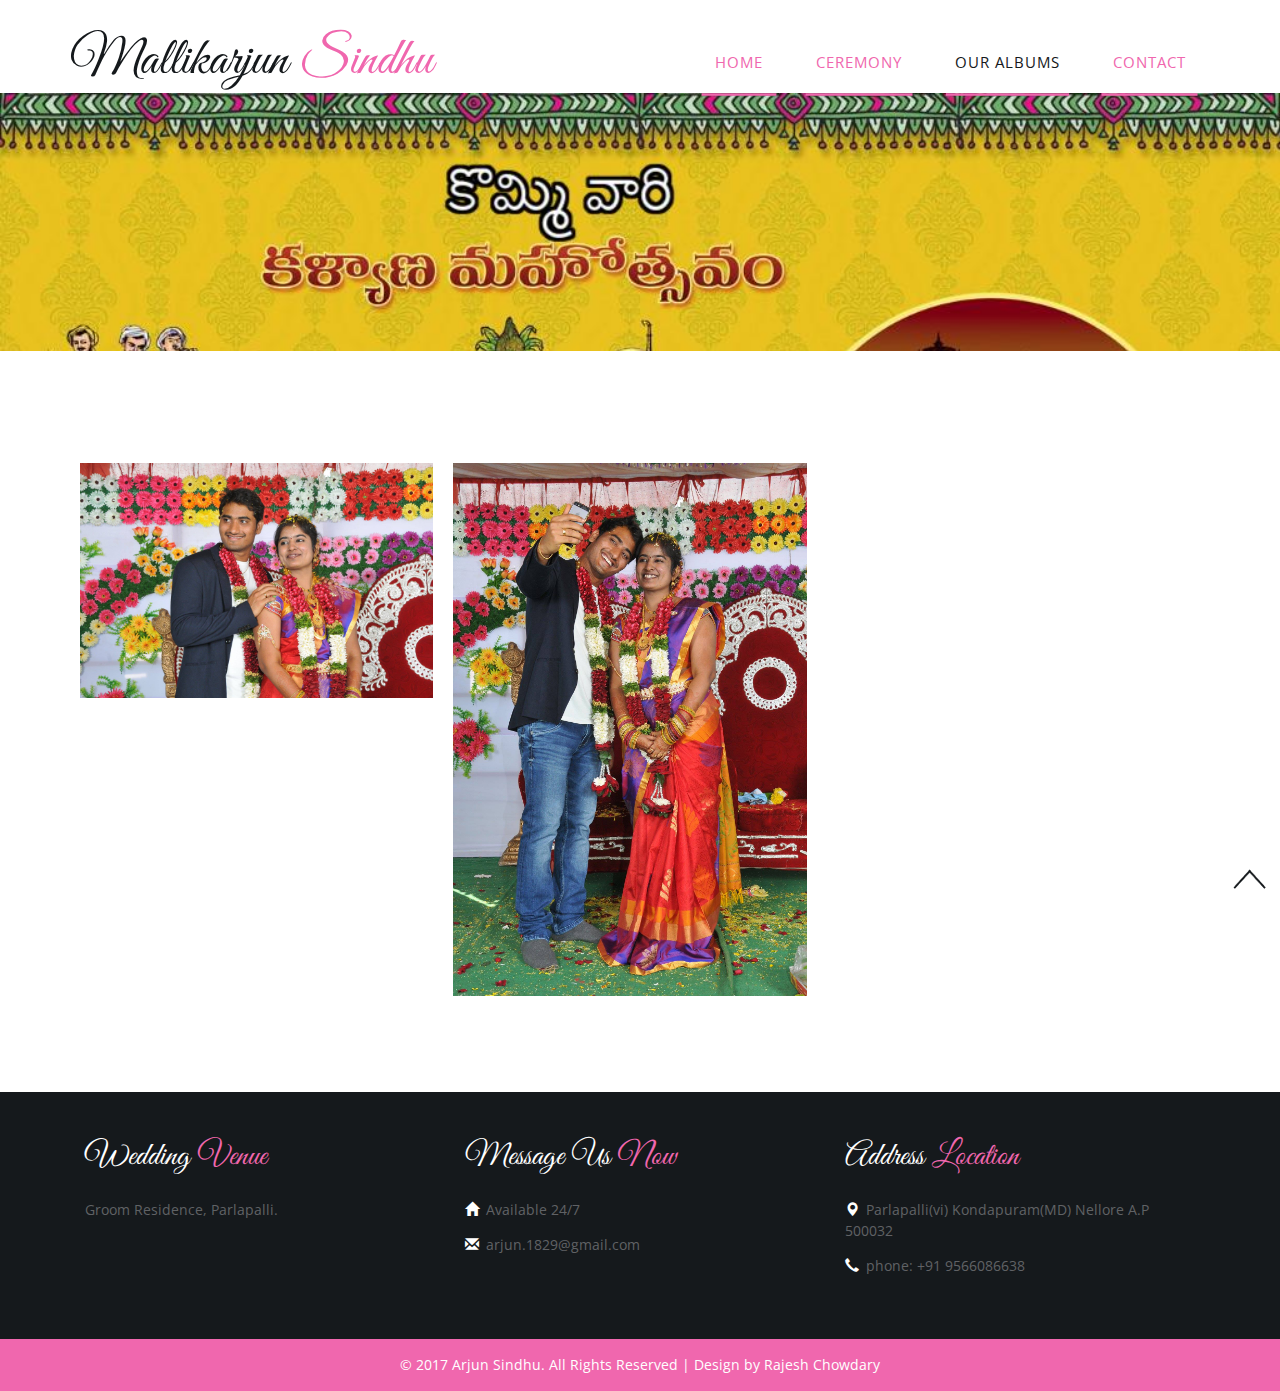
==== commit 3a4eafd4: "changes to website" ====
--- a/albums.html
+++ b/albums.html
@@ -62,9 +62,7 @@
        </div>
 	   <!--banner-->
 	<div class="banner two">
-	     	<div class="container">
-				<h2 class="second-head">Our Albums</h2>	
-		    </div>
+	     	
 	</div>
 	  <!--//banner-->
 	<!--gallery-section-->
--- a/css/style.css
+++ b/css/style.css
@@ -241,8 +241,9 @@
     background: #fff;
 }
 .banner{
-    background: url(../images/banner.jpg) no-repeat center top;
+    background: url(../images/kommi.jpg) no-repeat center top;
     background-size: cover;
+
     -webkit-background-size: cover;
     -moz-background-size: cover;
     -o-background-size: cover;
@@ -924,7 +925,7 @@
 }
 /*--our-story--*/
 .banner.two {
-    background: url(../images/banner2.jpg) no-repeat center top;
+    background: url(../images/kommi.jpg) no-repeat center top;
     background-size: cover;
     -webkit-background-size: cover;
     -moz-background-size: cover;
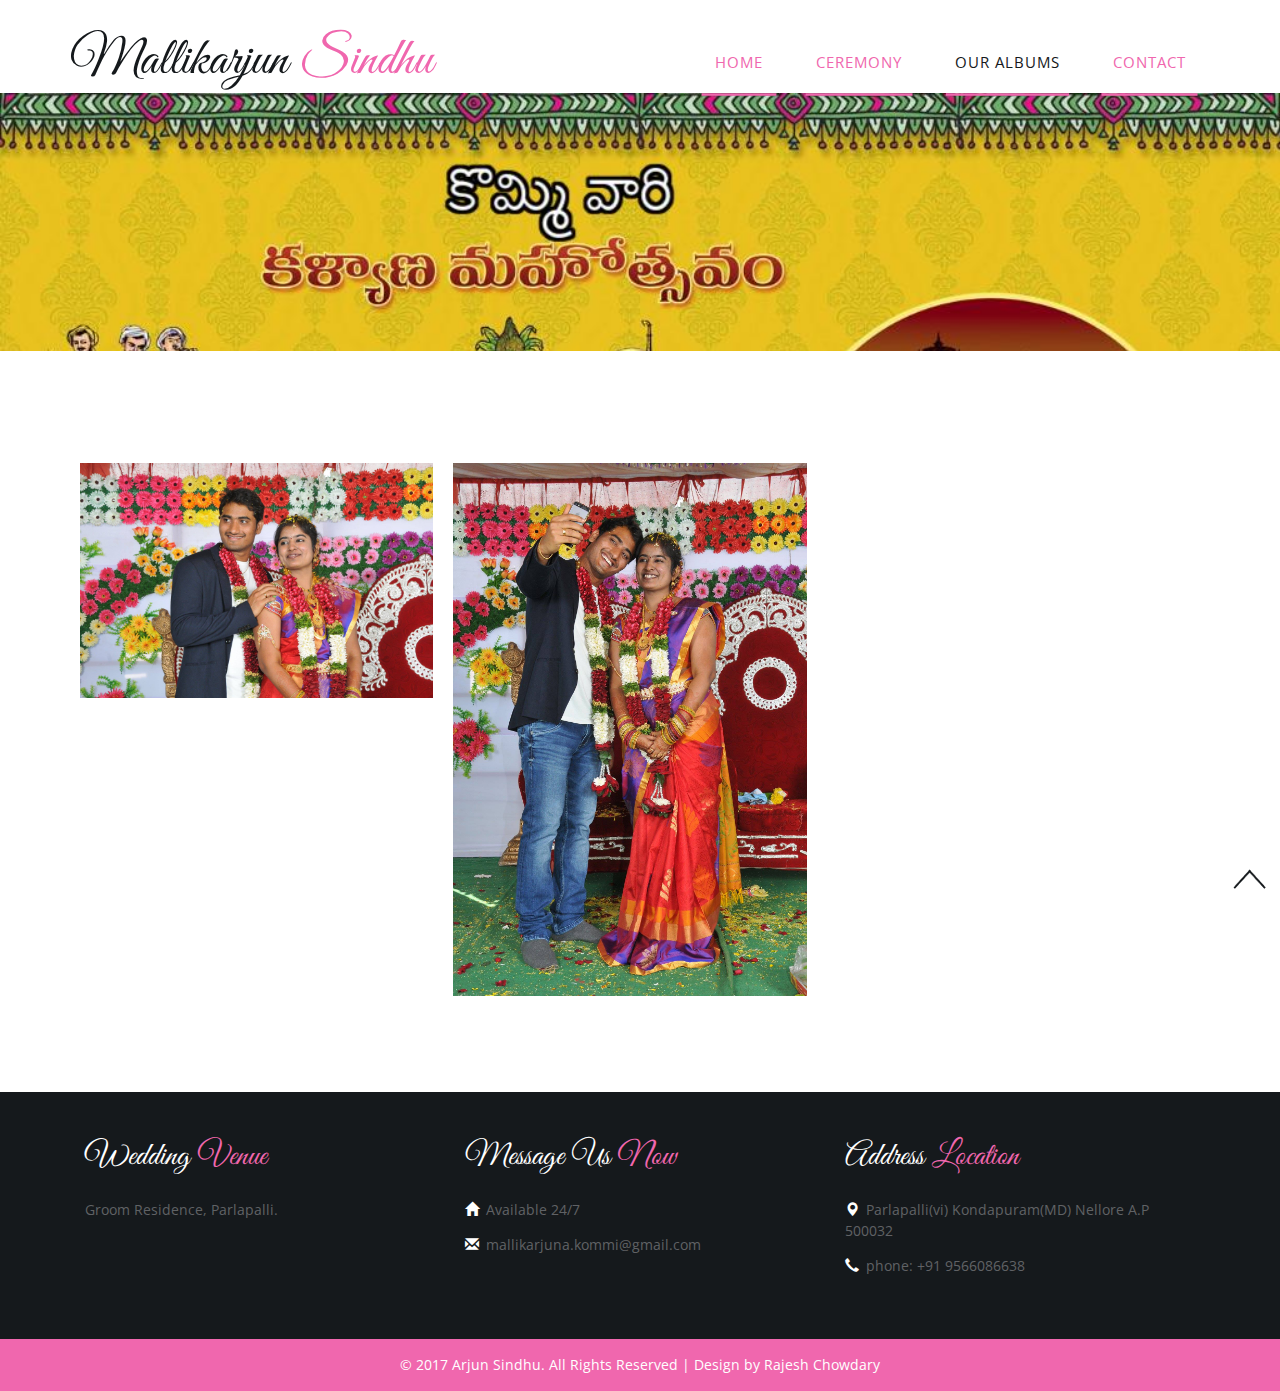
==== commit 87bd4997: "added wedding card and changed email id" ====
--- a/albums.html
+++ b/albums.html
@@ -114,7 +114,7 @@
 					     <h4>Message Us  <span>Now </span></h4>
 				            <ul class="bottom">
 						     <li><i class="glyphicon glyphicon-home"></i>Available 24/7 </li>
-							 <li><i class="glyphicon glyphicon-envelope"></i><a href="mailto:arjun.1829@gmail.com">arjun.1829@gmail.com</a></li>
+							 <li><i class="glyphicon glyphicon-envelope"></i><a href="mailto:mallikarjuna.kommi@gmail.com">mallikarjuna.kommi@gmail.com</a></li>
 						   </ul>
 				    </div>
 					<div class="col-md-4 footer-grid">
